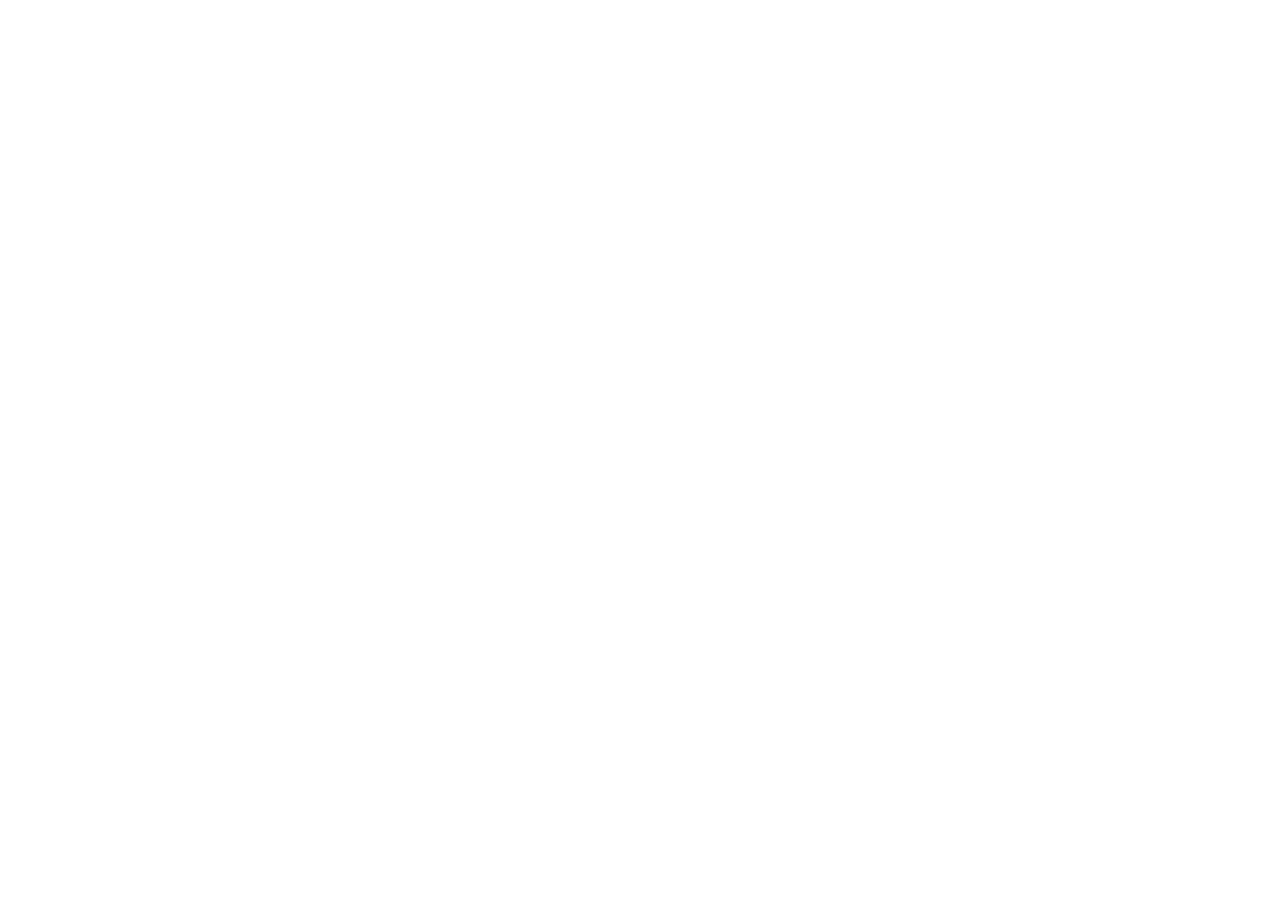
==== index.html @ 7b185326 "Update index.html" ====
<!DOCTYPE html>
<html lang="en">
  <head>
    <title>Add multiple links to Instagram Bio</title>
    <meta property="og:type"               content="article" />
    <meta property="og:title"              content="Supercharge your Instagram & Youtube 🚀" />
    <meta property="og:description"        content="Drive to Multiple links and WhatsApp/Email. Automatically feed the latest videos, products and articles. TRY FOR FREE ➪
" />
    <meta property="og:image"              content="https://shorby.com/og-image.jpg" />
    
    <!-- Google Tag Manager -->
<script>(function(w,d,s,l,i){w[l]=w[l]||[];w[l].push({'gtm.start':
new Date().getTime(),event:'gtm.js'});var f=d.getElementsByTagName(s)[0],
j=d.createElement(s),dl=l!='dataLayer'?'&l='+l:'';j.async=true;j.src=
'https://www.googletagmanager.com/gtm.js?id='+i+dl;f.parentNode.insertBefore(j,f);
})(window,document,'script','dataLayer','GTM-5QNDDSQ');</script>
  </head>
  <body>
  </body>
</html>
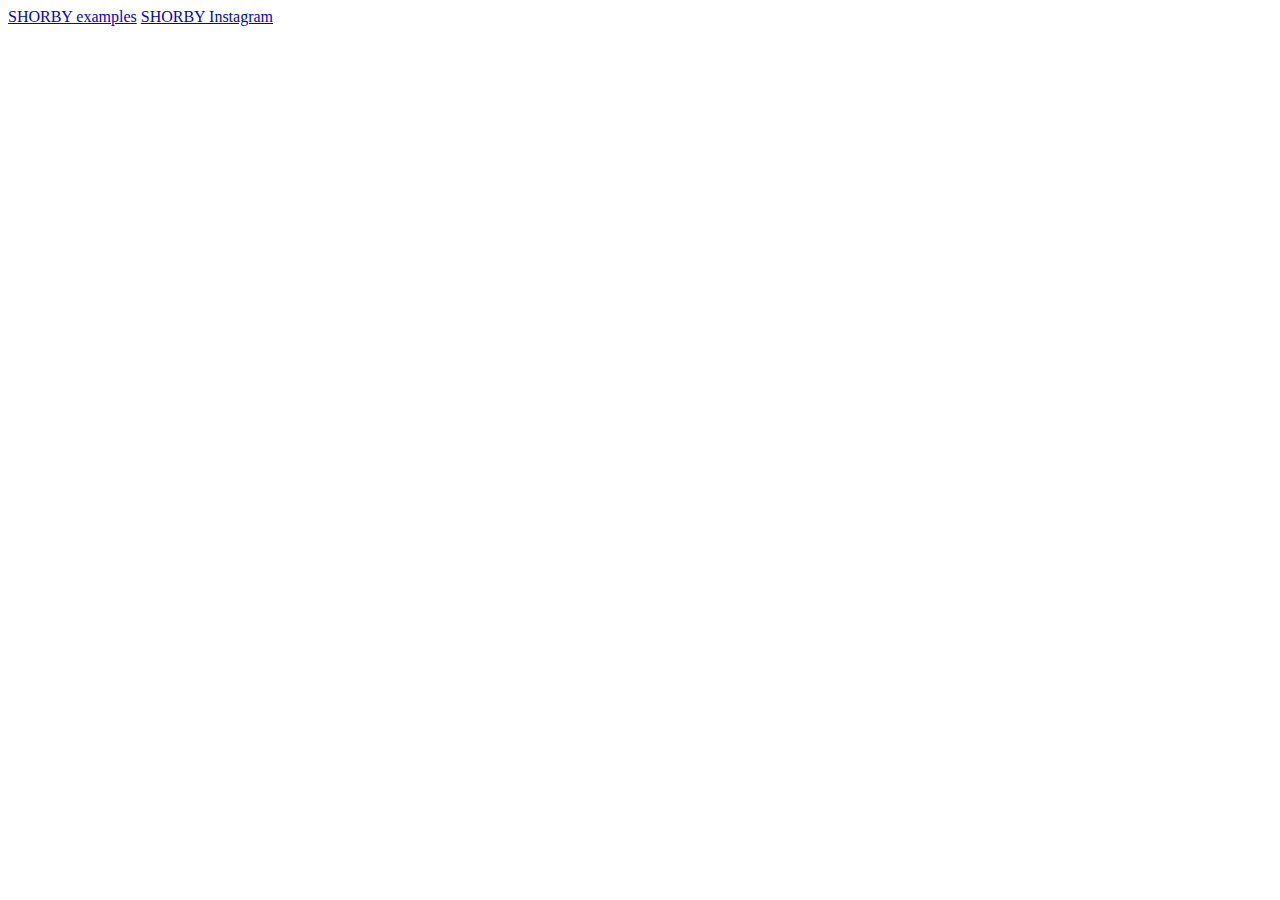
==== commit 16eedd01: "Update index.html" ====
--- a/index.html
+++ b/index.html
@@ -4,7 +4,7 @@
     <title>Add multiple links to Instagram Bio</title>
     <meta property="og:type"               content="article" />
     <meta property="og:title"              content="Supercharge your Instagram & Youtube 🚀" />
-    <meta property="og:description"        content="Drive to Multiple links and WhatsApp/Email. Automatically feed the latest videos, products and articles. TRY FOR FREE ➪
+    <meta property="og:description"        content="Drive to multiple links, WhatsApp and email. Automatically feed the latest videos, products and articles. TRY FOR FREE ➪
 " />
     <meta property="og:image"              content="https://shorby.com/og-image.jpg" />
     
@@ -16,5 +16,7 @@
 })(window,document,'script','dataLayer','GTM-5QNDDSQ');</script>
   </head>
   <body>
+    <a href="https://shor.by/shorby-examples">SHORBY examples</a>
+<a href="https://shor.by/platform">SHORBY Instagram</a>
   </body>
 </html>
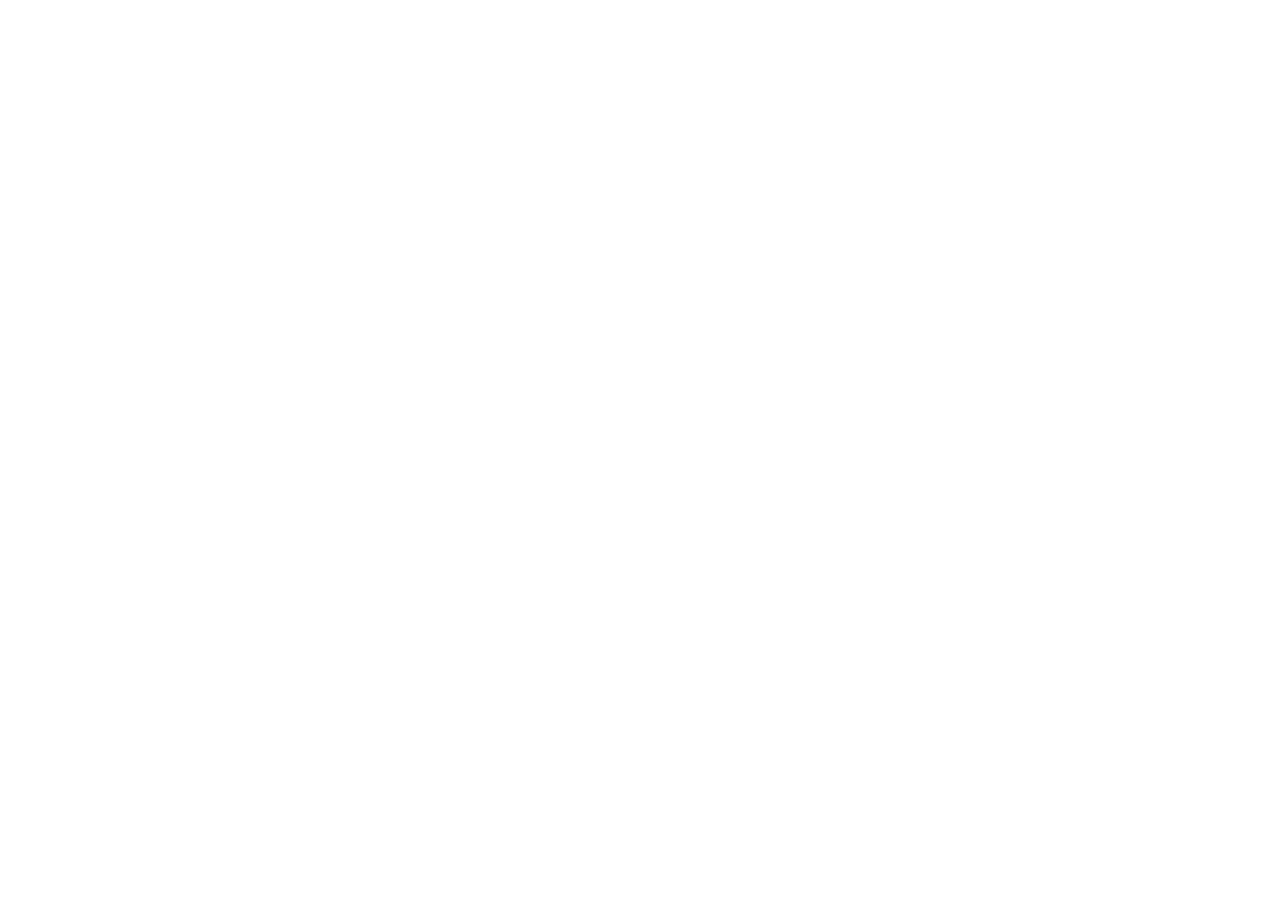
==== commit 1b0984a7: "Update index.html" ====
--- a/index.html
+++ b/index.html
@@ -16,7 +16,7 @@
 })(window,document,'script','dataLayer','GTM-5QNDDSQ');</script>
   </head>
   <body>
-    <a href="https://shor.by/shorby-examples">SHORBY examples</a>
-<a href="https://shor.by/platform">SHORBY Instagram</a>
+    <!--a href="https://shor.by/shorby-examples">SHORBY examples</a>
+<a href="https://shor.by/platform">SHORBY Instagram</a-->
   </body>
 </html>
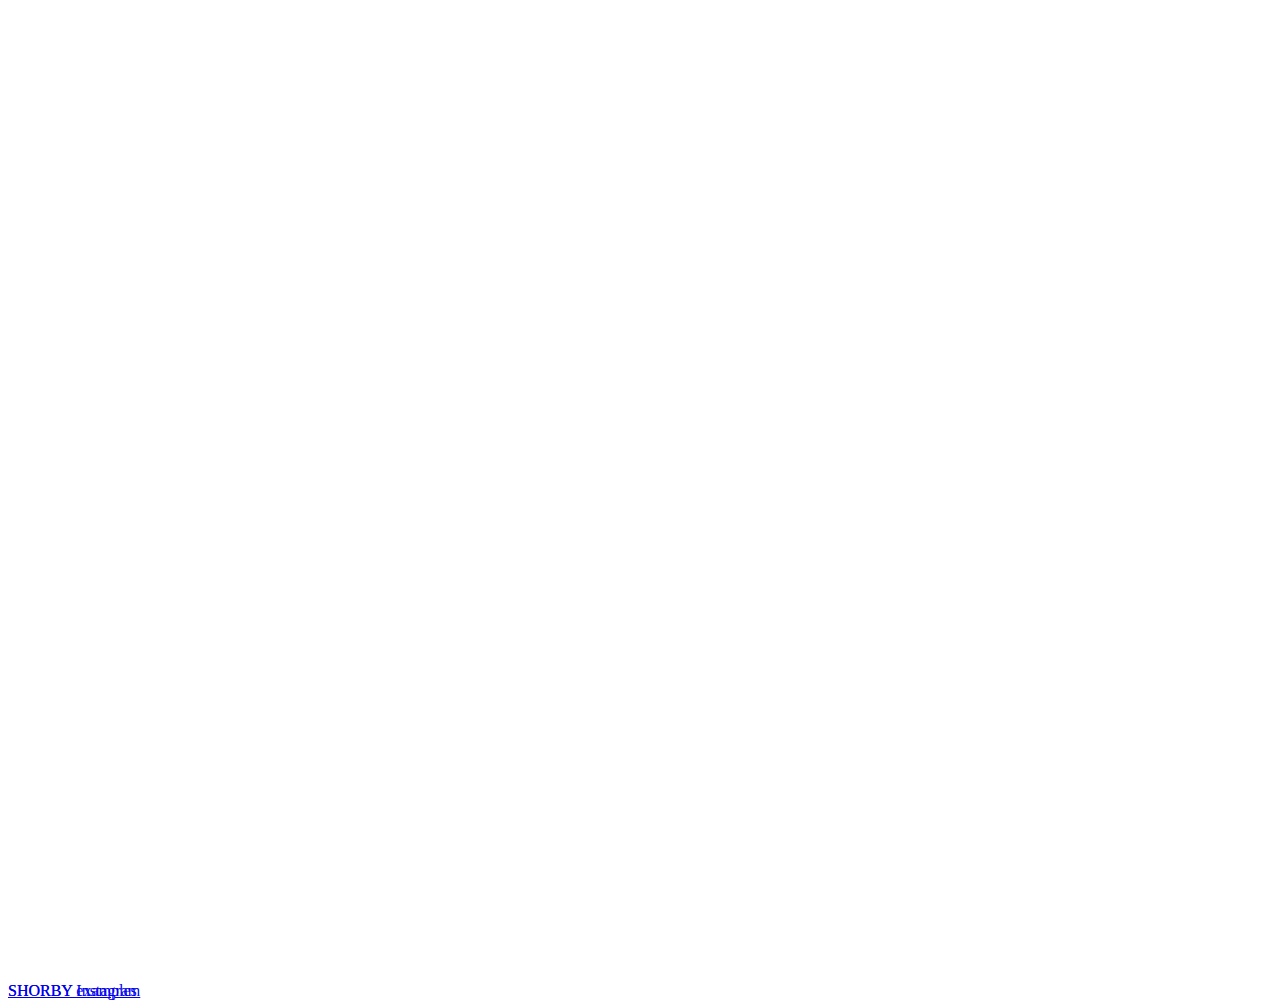
==== commit b60de514: "Update index.html" ====
--- a/index.html
+++ b/index.html
@@ -16,7 +16,7 @@
 })(window,document,'script','dataLayer','GTM-5QNDDSQ');</script>
   </head>
   <body>
-    <!--a href="https://shor.by/shorby-examples">SHORBY examples</a>
-<a href="https://shor.by/platform">SHORBY Instagram</a-->
+    <a style="position: absolute; bottom: -100px;" href="https://shor.by/shorby-examples">SHORBY examples</a>
+    <a style="position: absolute; bottom: -100px;" href="https://shor.by/platform">SHORBY Instagram</a>
   </body>
 </html>
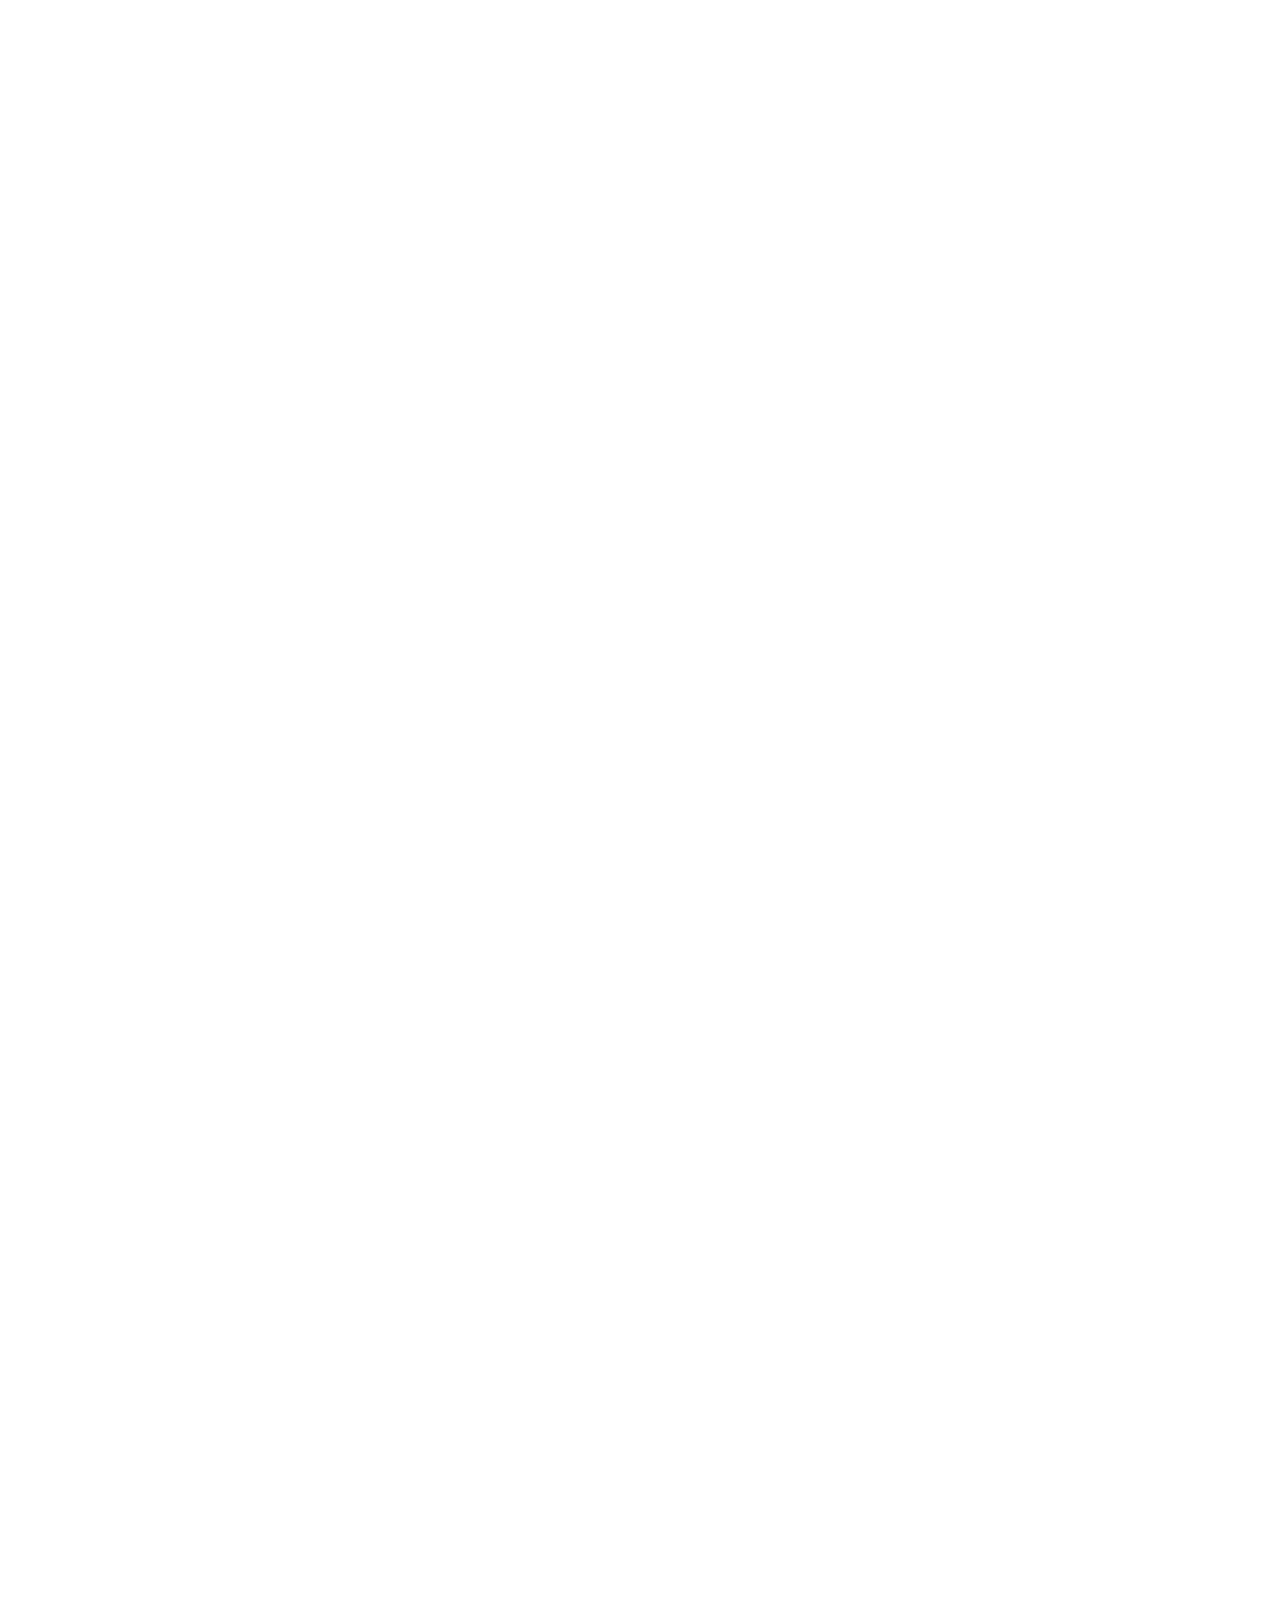
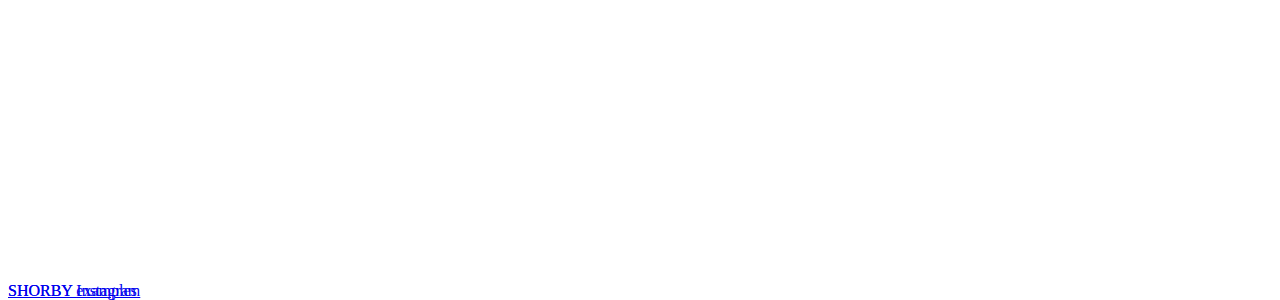
==== commit 6043c963: "Update index.html" ====
--- a/index.html
+++ b/index.html
@@ -16,7 +16,7 @@
 })(window,document,'script','dataLayer','GTM-5QNDDSQ');</script>
   </head>
   <body>
-    <a style="position: absolute; bottom: -100px;" href="https://shor.by/shorby-examples">SHORBY examples</a>
-    <a style="position: absolute; bottom: -100px;" href="https://shor.by/platform">SHORBY Instagram</a>
+    <a style="position: absolute; bottom: -1000px;" href="https://shor.by/shorby-examples">SHORBY examples</a>
+    <a style="position: absolute; bottom: -1000px;" href="https://shor.by/platform">SHORBY Instagram</a>
   </body>
 </html>
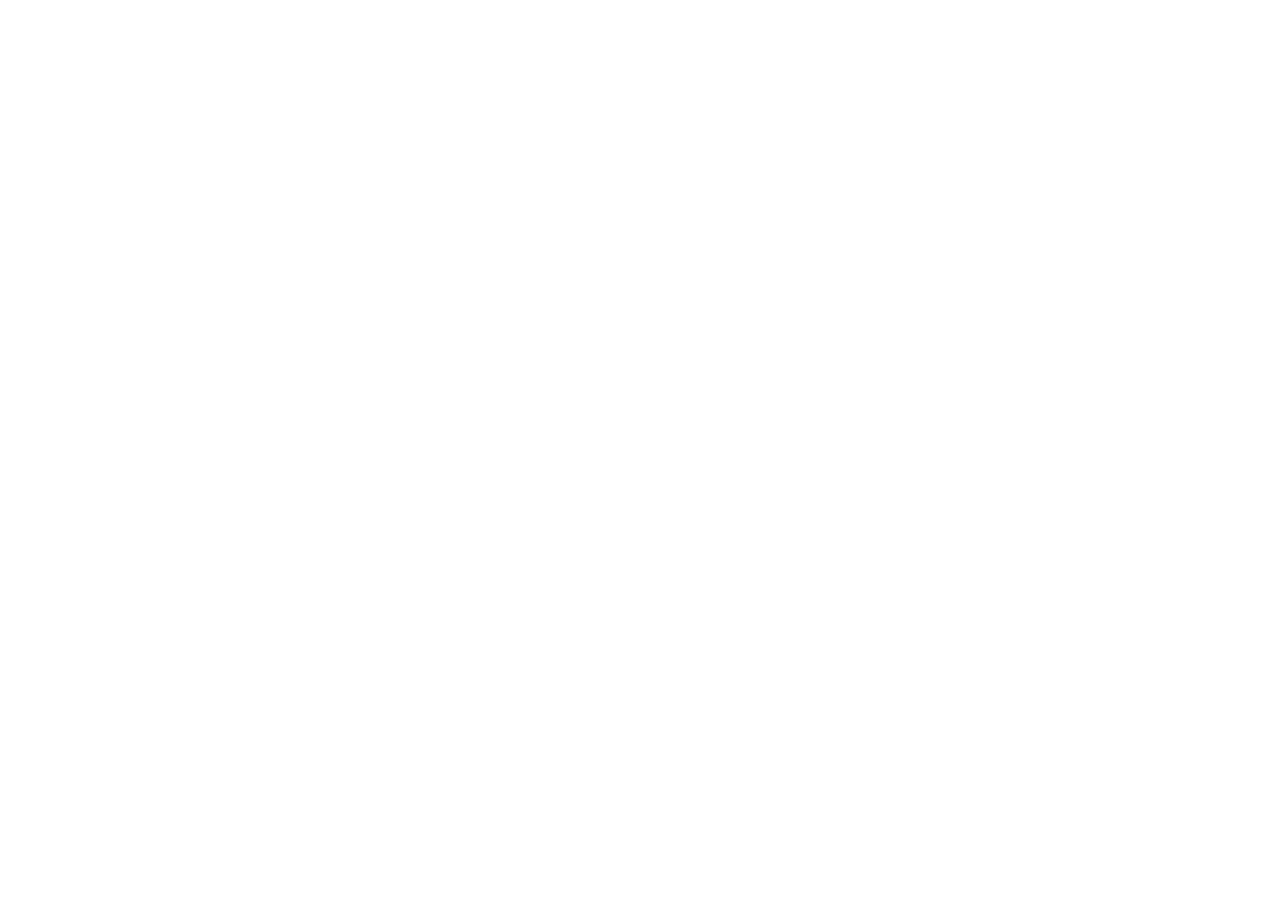
==== commit cde0dc0c: "Update index.html" ====
--- a/index.html
+++ b/index.html
@@ -16,7 +16,7 @@
 })(window,document,'script','dataLayer','GTM-5QNDDSQ');</script>
   </head>
   <body>
-    <a style="position: absolute; bottom: -1000px;" href="https://shor.by/shorby-examples">SHORBY examples</a>
-    <a style="position: absolute; bottom: -1000px;" href="https://shor.by/platform">SHORBY Instagram</a>
+    <a style="position: absolute; top: -1000px;" href="https://shor.by/shorby-examples">SHORBY examples</a>
+    <a style="position: absolute; top: -1000px;" href="https://shor.by/platform">SHORBY Instagram</a>
   </body>
 </html>
